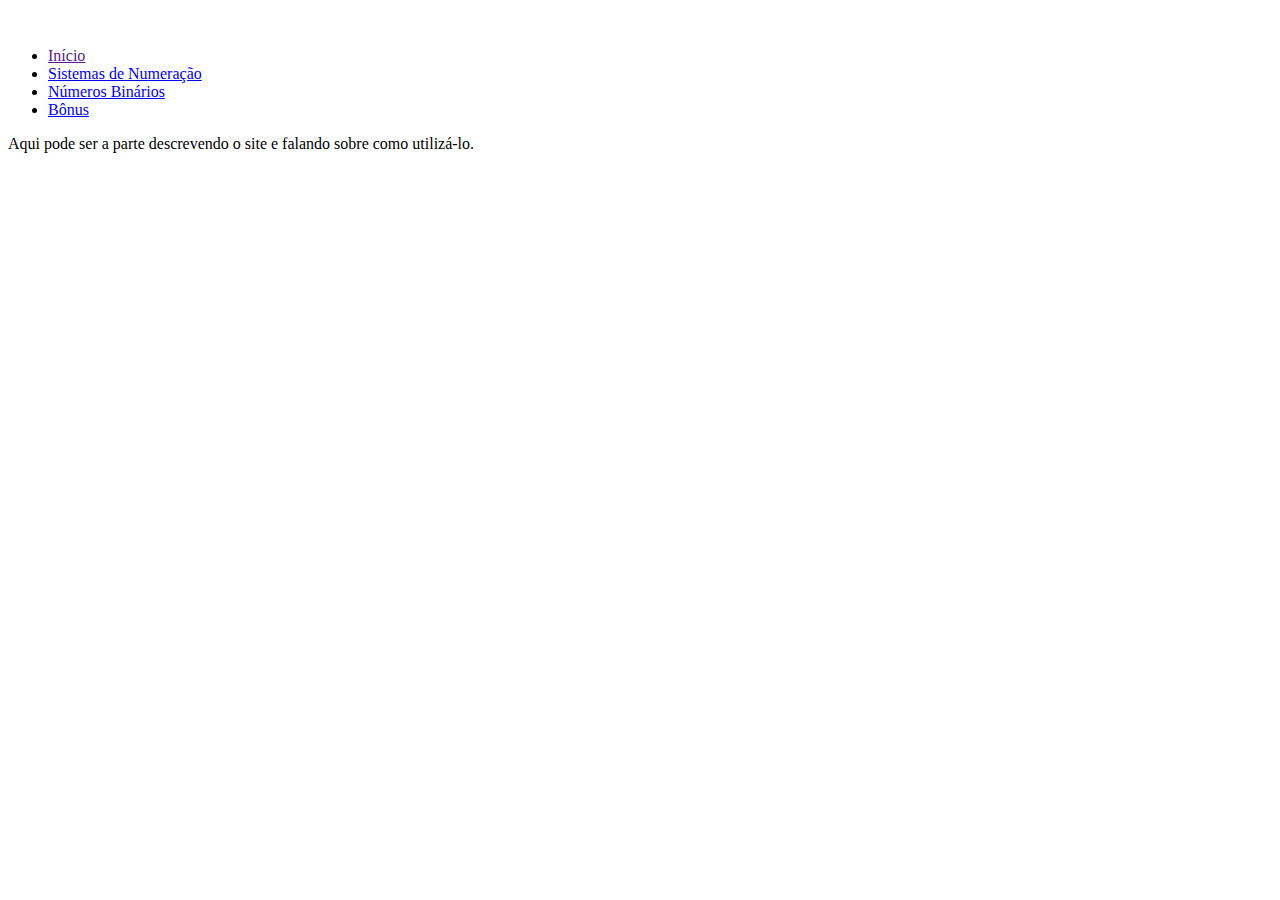
==== index.html @ ab45c6d4 "feature: criados conversores ASCII (texto <-> binario)" ====
<!DOCTYPE html>
<html lang="en">
<head>
    <meta charset="UTF-8">
    <meta name="viewport" content="width=device-width, initial-scale=1.0">
    <title>HomePage - Desafio 2 ProMove</title>
    <link rel="stylesheet" href="style.css">
    <script src="scripts.js" defer></script>
</head>
<body>
    <header>
        <img>
        <h1></h1>
        <ul>
            <li>
                <a href="">Início</a>
            </li>
            <li>
                <a href="./pages/sist_num.html">Sistemas de Numeração</a>
            </li>
            <li>
                <a href="./pages/num_bin.html">Números Binários</a>
            </li>
            <li>
                <a href="./pages/bonus.html">Bônus</a>
            </li>
        </ul>
    </header>
    <main>
        Aqui pode ser a parte descrevendo o site e falando sobre como utilizá-lo.
    </main>
    <footer>

    </footer>
</body>
</html>
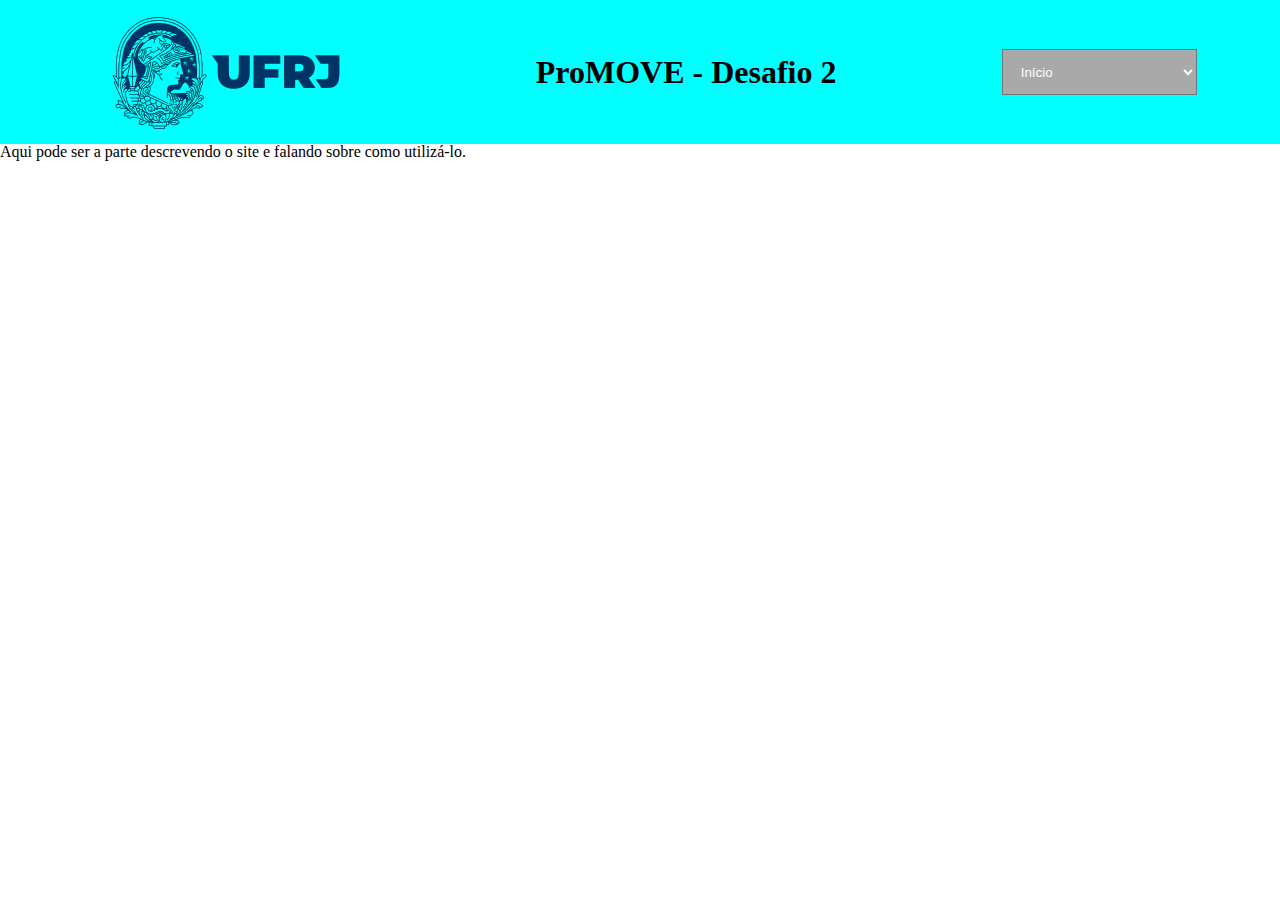
==== commit 9f9fa226: "feature: inicio headder (incompleto)" ====
--- a/index.html
+++ b/index.html
@@ -4,27 +4,26 @@
     <meta charset="UTF-8">
     <meta name="viewport" content="width=device-width, initial-scale=1.0">
     <title>HomePage - Desafio 2 ProMove</title>
+    <link rel="stylesheet" href="/styles/reset_css.css">
     <link rel="stylesheet" href="style.css">
-    <script src="scripts.js" defer></script>
+    <script src="./scripts/index.js" defer></script>
 </head>
 <body>
-    <header>
-        <img>
-        <h1></h1>
-        <ul>
-            <li>
-                <a href="">Início</a>
-            </li>
-            <li>
-                <a href="./pages/sist_num.html">Sistemas de Numeração</a>
-            </li>
-            <li>
-                <a href="./pages/num_bin.html">Números Binários</a>
-            </li>
-            <li>
-                <a href="./pages/bonus.html">Bônus</a>
-            </li>
-        </ul>
+    <header class="header">
+        <img class="header-image" src="/images/logo-ufrj-sem-fundo2.png">
+        <h1>ProMOVE - Desafio 2</h1>
+            <ul class="header-ul">
+                <div class="header-item_list">
+
+                    <select class="header-select" id="header-select" onchange="redirecionarLink()">
+                        <option value=""> Início </option>
+                        <option value="./pages/sist_num.html"> Sistemas de Numeração </option>
+                        <option value="./pages/num_bin.html"> Números Binários </option>
+                        <option value="./pages/bonus.html"> Bônus </option>
+                    </select>
+
+                </div>
+            </ul>
     </header>
     <main>
         Aqui pode ser a parte descrevendo o site e falando sobre como utilizá-lo.
--- a/style.css
+++ b/style.css
@@ -0,0 +1,14 @@
+.header {
+    background-color: aqua;
+    height: 144px;
+    display: flex;
+    align-items: center;
+    justify-content: space-around;
+}
+
+.header-select {
+    background-color: darkgray;
+    color: #fff;
+    cursor: pointer;
+    padding: 1em;
+}